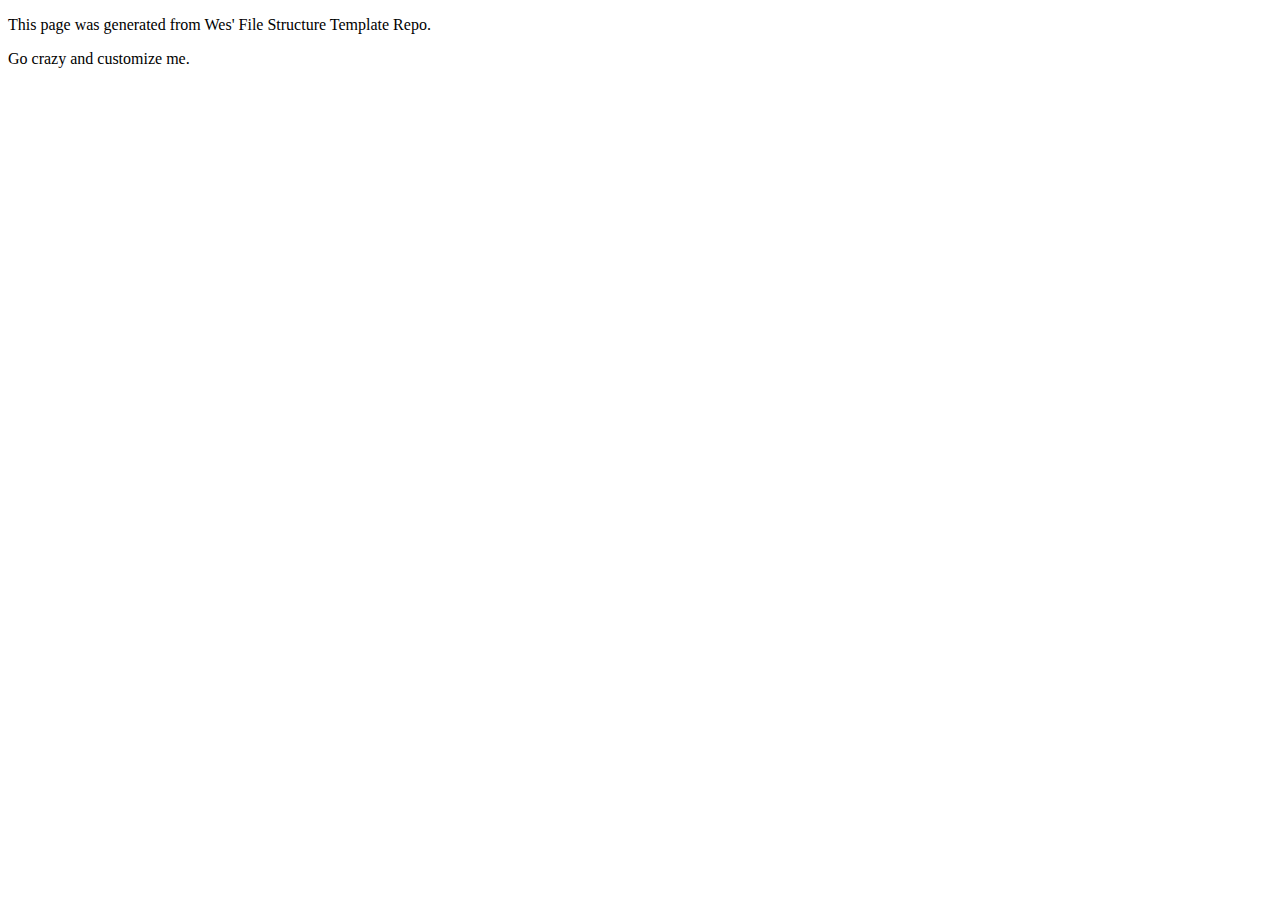
==== index.html @ 26d6c660 "Initial commit" ====
<!DOCTYPE html>
<html>
<head>
	<title>My_Name Homepage</title>
	<link rel="stylesheet" type="text/css" href="css/site.css">
</head>
<body>
	<main>
		<p>This page was generated from Wes' File Structure Template Repo.</p>
		
		<p>Go crazy and customize me.</p>
	</main>


</body>
</html>
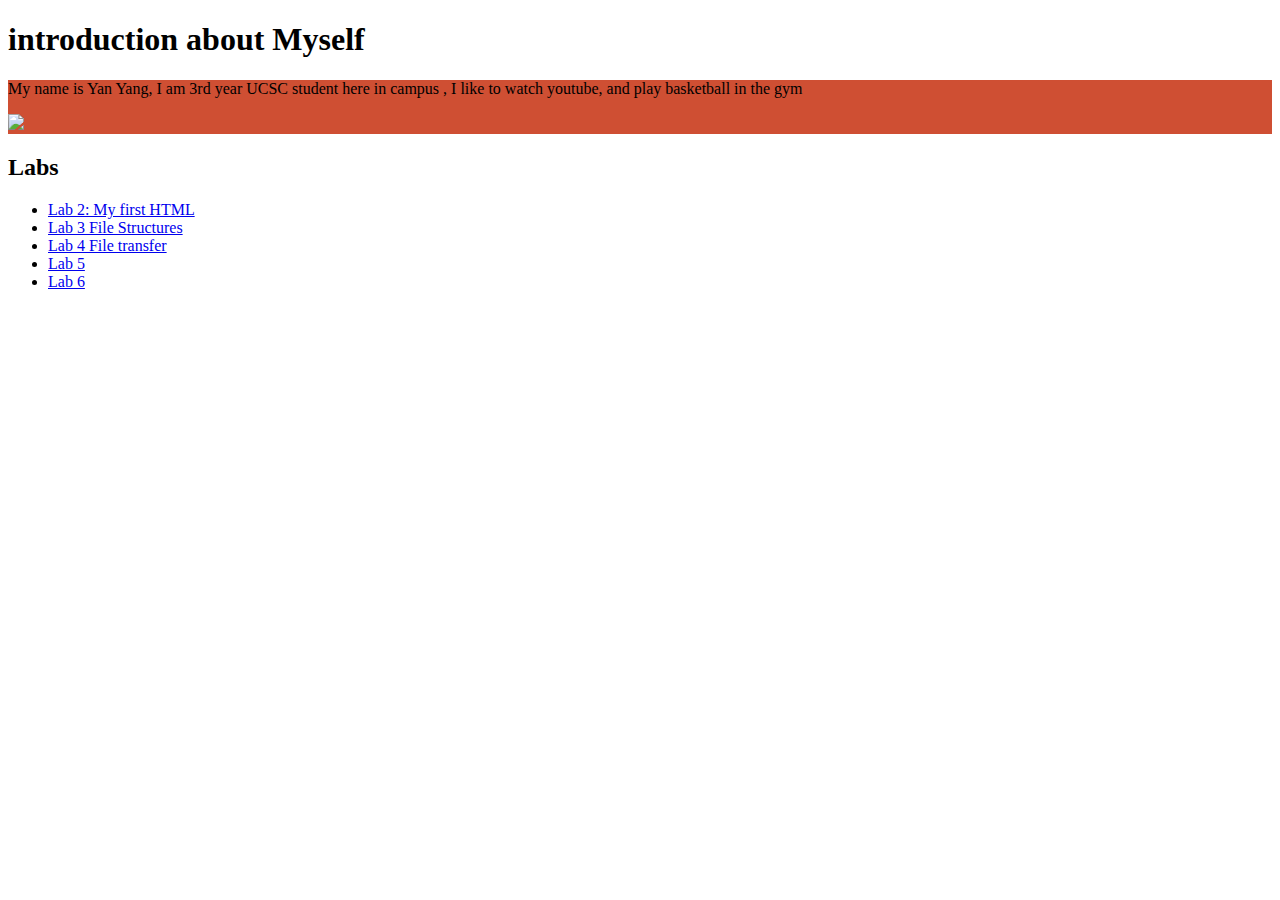
==== commit b4b2ebb2: "Add files via upload" ====
--- a/index.html
+++ b/index.html
@@ -1,16 +1,29 @@
-<!DOCTYPE html>
-<html>
-<head>
-	<title>My_Name Homepage</title>
-	<link rel="stylesheet" type="text/css" href="css/site.css">
-</head>
-<body>
-	<main>
-		<p>This page was generated from Wes' File Structure Template Repo.</p>
-		
-		<p>Go crazy and customize me.</p>
-	</main>
-
-
-</body>
-</html>
+<!DOCTYPE html>
+<html>
+<head>
+	<title>My Homepage</title>
+
+
+	<link rel="stylesheet" type="text/css" href="../css/site.css">
+	<link rel="stylesheet" type="text/css" href="css/lab.css">
+</head>
+<body>
+<main>
+<h1> introduction about Myself</h1>
+<div style="background-color:#CF4F33">
+    <P>My name is Yan Yang, I am 3rd year UCSC student here in campus , I like to watch youtube, and play basketball in the gym </p>
+			<img id="my-portrait" img src="img/selfie.jpg"  width=500px/>
+</div>
+    <div class="assignment major-section">
+			<h2> Labs</h2>
+			<ul>
+				<li><a href="lab2/index.html">Lab 2: My first HTML</a></li>
+				<li><a href="lab3/index.html">Lab 3 File Structures</a></li>
+				<li><a href="lab4/index.html">Lab 4 File transfer</a></li>
+				<li><a href="lab5/index.html">Lab 5</a></li>
+				<li><a href="lab6/index.html">Lab 6</a></li>
+			</ul>
+		</div>
+	</main>
+</body>
+</html>
--- a/css/site.css
+++ b/css/site.css
@@ -0,0 +1,3 @@
+#my-portrait {
+    width: 500px;
+}
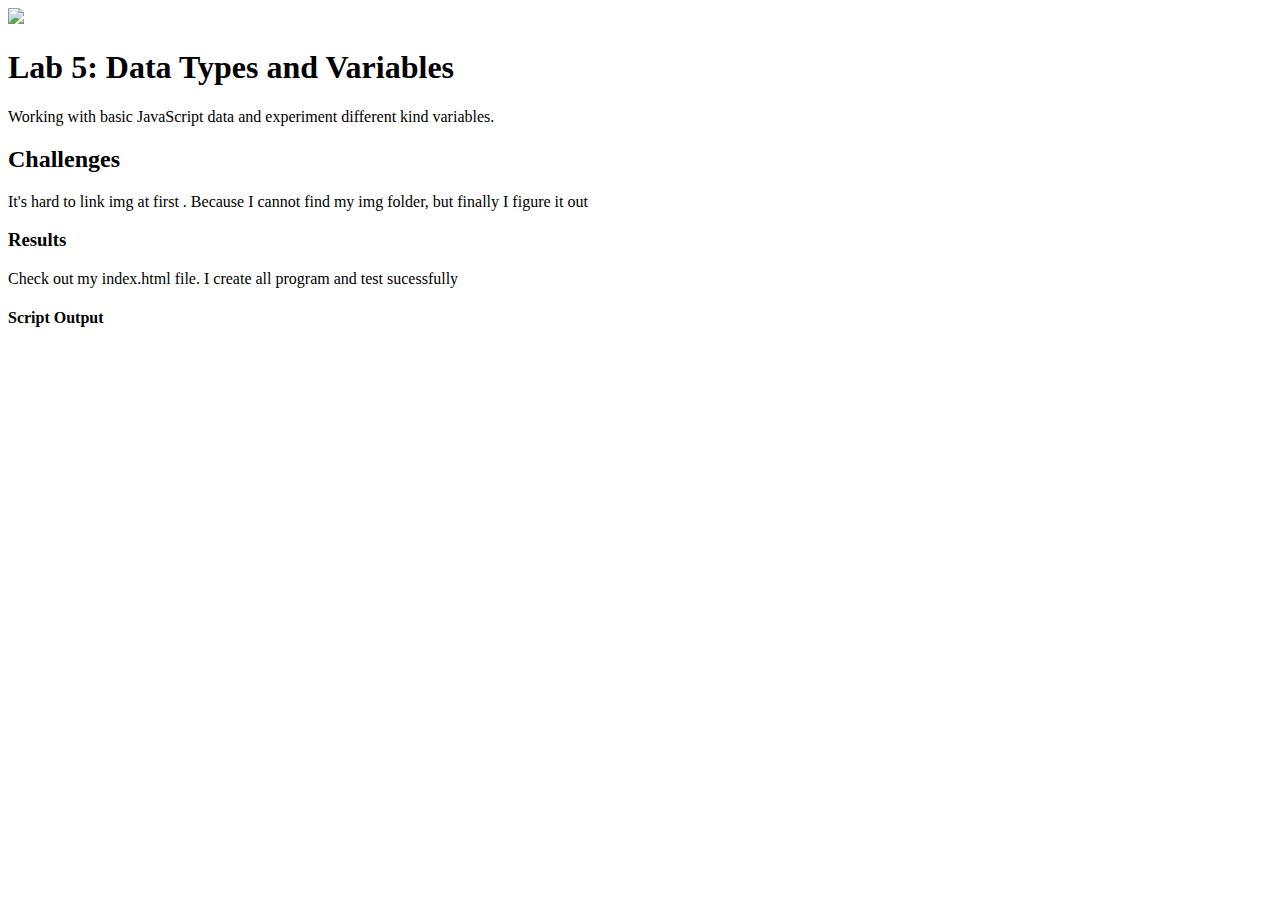
==== commit ae282163: "Add files via upload" ====
--- a/index.html
+++ b/index.html
@@ -1,29 +1,25 @@
 <!DOCTYPE html>
 <html>
 <head>
-	<title>My Homepage</title>
-
-
+	<title>Lab 5: Data Types and Variables</title>
 	<link rel="stylesheet" type="text/css" href="../css/site.css">
 	<link rel="stylesheet" type="text/css" href="css/lab.css">
 </head>
 <body>
-<main>
-<h1> introduction about Myself</h1>
-<div style="background-color:#CF4F33">
-    <P>My name is Yan Yang, I am 3rd year UCSC student here in campus , I like to watch youtube, and play basketball in the gym </p>
-			<img id="my-portrait" img src="img/selfie.jpg"  width=500px/>
+		<div id="content">
+			<img src="img/F8.jpg" width=650>
+			<h1>Lab 5: Data Types and Variables</h1>
+			<p>Working with basic JavaScript data and experiment different kind variables.</P>
+			<h2>Challenges</h2>
+			<p>It's hard to link img at first . Because I cannot find my img folder, but finally I figure it out</p>
+			<h3>Results</h3>
+			<p>Check out my index.html file. I create all program and test sucessfully</p>
+			<div>
+				<h4>Script Output</h4>
+<div class=output>
+			 <script type="text/javascript" src="js/lab.js"></script>
 </div>
-    <div class="assignment major-section">
-			<h2> Labs</h2>
-			<ul>
-				<li><a href="lab2/index.html">Lab 2: My first HTML</a></li>
-				<li><a href="lab3/index.html">Lab 3 File Structures</a></li>
-				<li><a href="lab4/index.html">Lab 4 File transfer</a></li>
-				<li><a href="lab5/index.html">Lab 5</a></li>
-				<li><a href="lab6/index.html">Lab 6</a></li>
-			</ul>
 		</div>
-	</main>
+				</script>
 </body>
 </html>
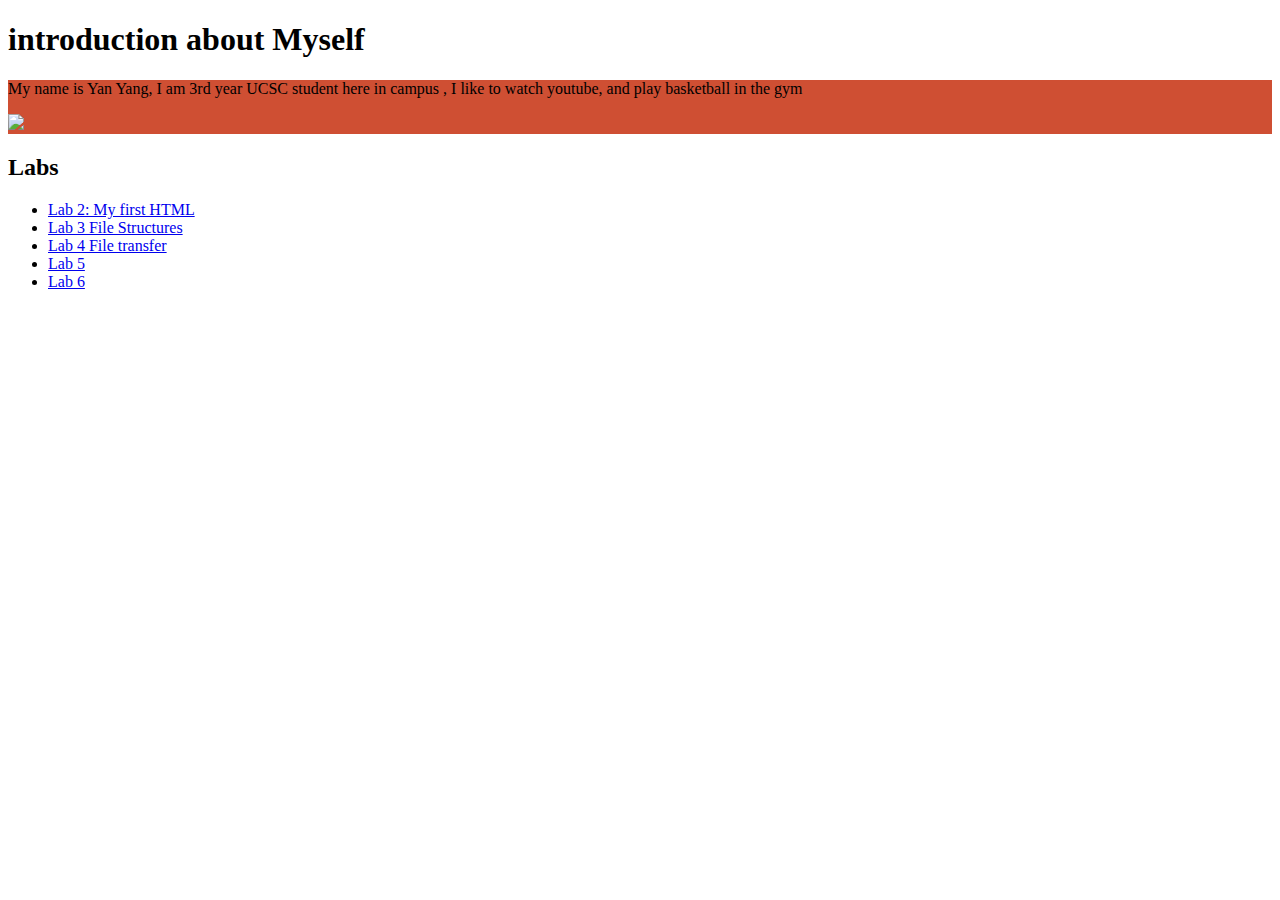
==== commit aa873775: "Add files via upload" ====
--- a/index.html
+++ b/index.html
@@ -1,25 +1,29 @@
 <!DOCTYPE html>
 <html>
 <head>
-	<title>Lab 5: Data Types and Variables</title>
+	<title>My Homepage</title>
+
+
 	<link rel="stylesheet" type="text/css" href="../css/site.css">
 	<link rel="stylesheet" type="text/css" href="css/lab.css">
 </head>
 <body>
-		<div id="content">
-			<img src="img/F8.jpg" width=650>
-			<h1>Lab 5: Data Types and Variables</h1>
-			<p>Working with basic JavaScript data and experiment different kind variables.</P>
-			<h2>Challenges</h2>
-			<p>It's hard to link img at first . Because I cannot find my img folder, but finally I figure it out</p>
-			<h3>Results</h3>
-			<p>Check out my index.html file. I create all program and test sucessfully</p>
-			<div>
-				<h4>Script Output</h4>
-<div class=output>
-			 <script type="text/javascript" src="js/lab.js"></script>
+<main>
+<h1> introduction about Myself</h1>
+<div style="background-color:#CF4F33">
+    <P>My name is Yan Yang, I am 3rd year UCSC student here in campus , I like to watch youtube, and play basketball in the gym </p>
+			<img id="my-portrait" img src="img/selfie.jpg"  width=500px/>
 </div>
+    <div class="assignment major-section">
+			<h2> Labs</h2>
+			<ul>
+				<li><a href="lab2/index.html">Lab 2: My first HTML</a></li>
+				<li><a href="lab3/index.html">Lab 3 File Structures</a></li>
+				<li><a href="lab4/index.html">Lab 4 File transfer</a></li>
+				<li><a href="lab5/index.html">Lab 5</a></li>
+				<li><a href="lab6/index.html">Lab 6</a></li>
+			</ul>
 		</div>
-				</script>
+	</main>
 </body>
 </html>
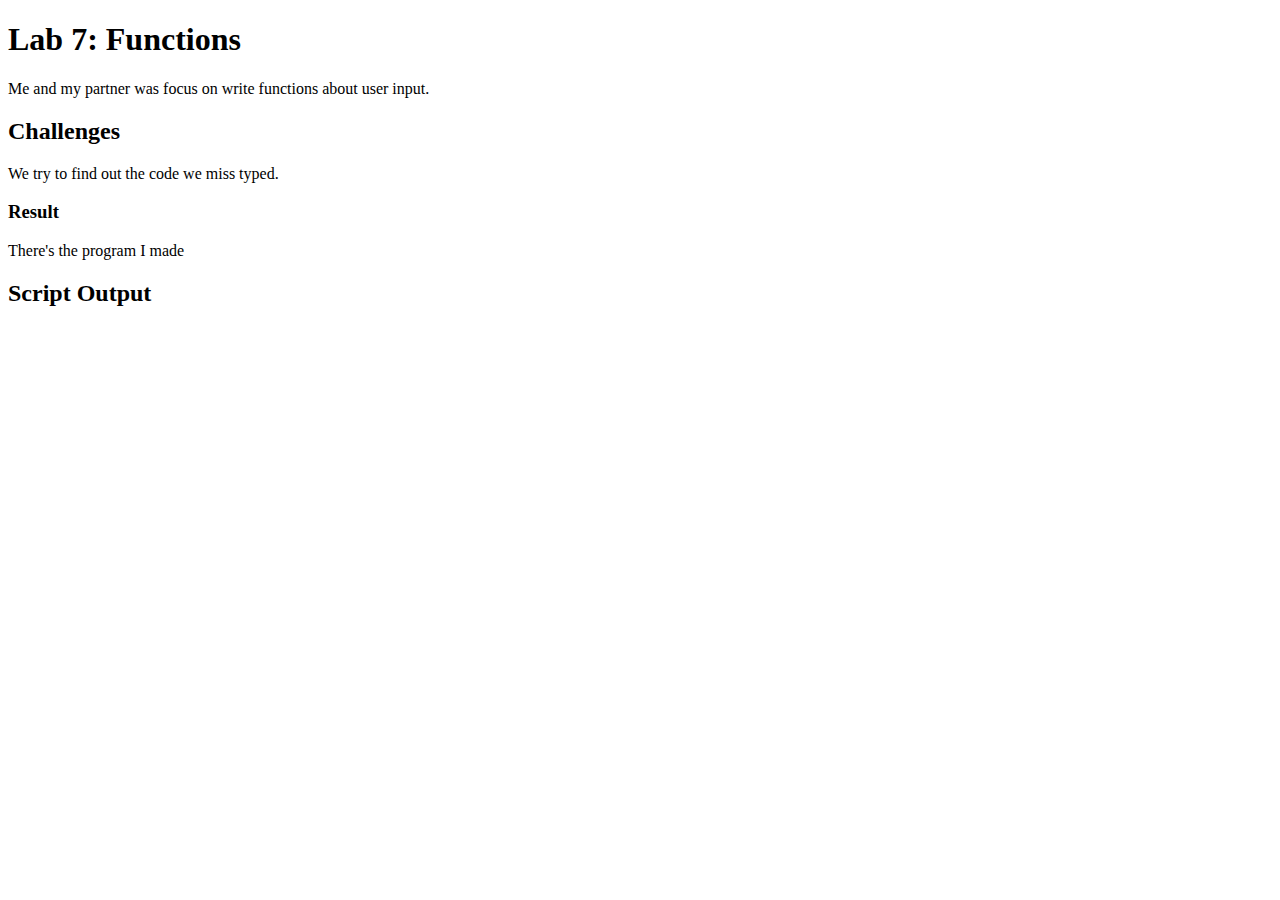
==== commit 5d2f7725: "Add files via upload" ====
--- a/index.html
+++ b/index.html
@@ -1,29 +1,22 @@
 <!DOCTYPE html>
 <html>
 <head>
-	<title>My Homepage</title>
-
-
+	<title>Lab 7- function</title>
 	<link rel="stylesheet" type="text/css" href="../css/site.css">
 	<link rel="stylesheet" type="text/css" href="css/lab.css">
 </head>
 <body>
-<main>
-<h1> introduction about Myself</h1>
-<div style="background-color:#CF4F33">
-    <P>My name is Yan Yang, I am 3rd year UCSC student here in campus , I like to watch youtube, and play basketball in the gym </p>
-			<img id="my-portrait" img src="img/selfie.jpg"  width=500px/>
+ <div id="content">
+	 <h1>Lab 7: Functions</h1>
+	 <p>Me and my partner was focus on write functions about user input.</p>
+	 <h2>Challenges</h2>
+	 <p> We try to find out the code we miss typed.</p>
+	 <h3>Result</h3>
+	 <p>There's the program I made</p>
+	 <div class="output">
+        <h2>Script Output</h2>
+        <script src="js/lab.js"></script>
+    </div>
 </div>
-    <div class="assignment major-section">
-			<h2> Labs</h2>
-			<ul>
-				<li><a href="lab2/index.html">Lab 2: My first HTML</a></li>
-				<li><a href="lab3/index.html">Lab 3 File Structures</a></li>
-				<li><a href="lab4/index.html">Lab 4 File transfer</a></li>
-				<li><a href="lab5/index.html">Lab 5</a></li>
-				<li><a href="lab6/index.html">Lab 6</a></li>
-			</ul>
-		</div>
-	</main>
 </body>
 </html>
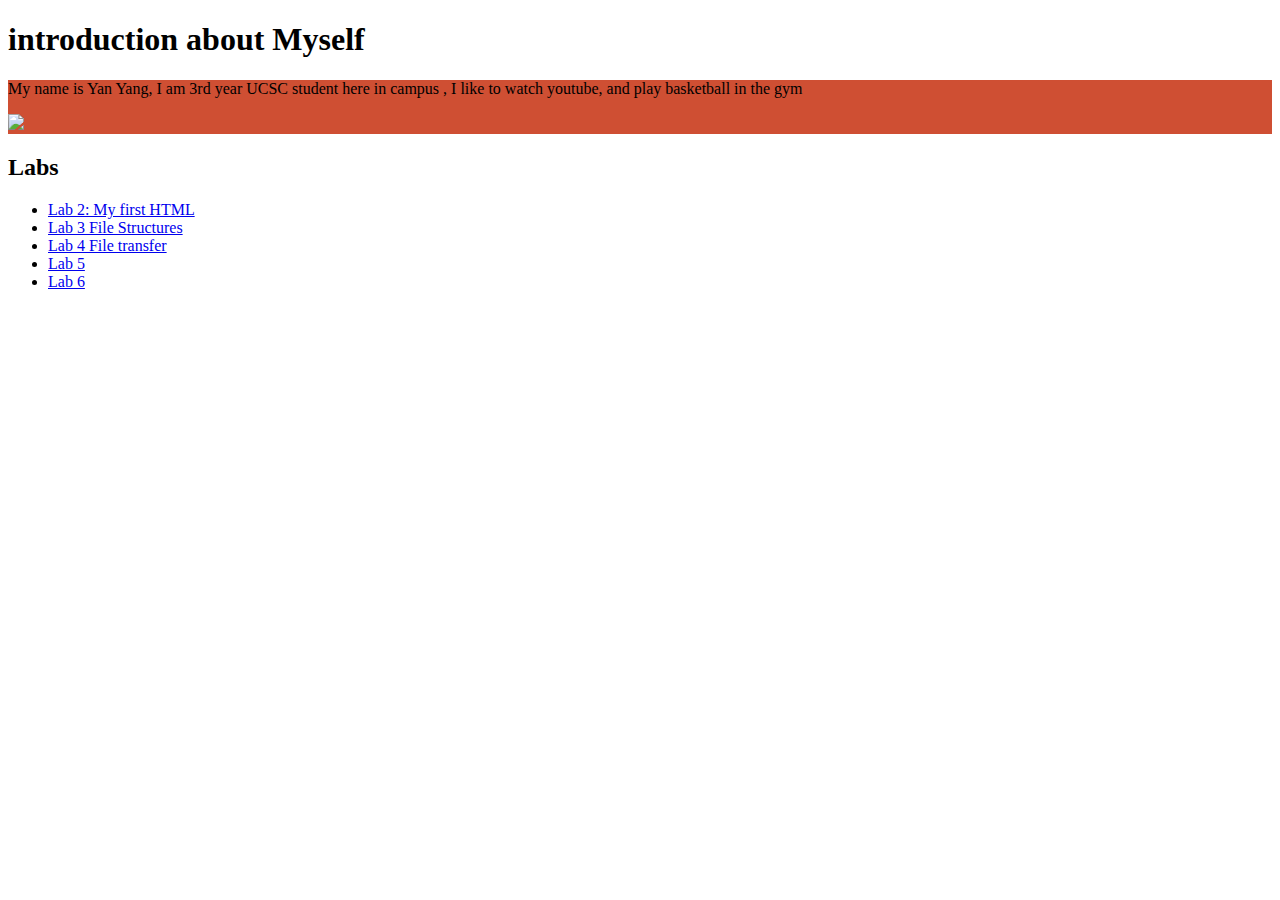
==== commit 0a30d400: "Add files via upload" ====
--- a/index.html
+++ b/index.html
@@ -1,22 +1,29 @@
 <!DOCTYPE html>
 <html>
 <head>
-	<title>Lab 7- function</title>
+	<title>My Homepage</title>
+
+
 	<link rel="stylesheet" type="text/css" href="../css/site.css">
 	<link rel="stylesheet" type="text/css" href="css/lab.css">
 </head>
 <body>
- <div id="content">
-	 <h1>Lab 7: Functions</h1>
-	 <p>Me and my partner was focus on write functions about user input.</p>
-	 <h2>Challenges</h2>
-	 <p> We try to find out the code we miss typed.</p>
-	 <h3>Result</h3>
-	 <p>There's the program I made</p>
-	 <div class="output">
-        <h2>Script Output</h2>
-        <script src="js/lab.js"></script>
-    </div>
+<main>
+<h1> introduction about Myself</h1>
+<div style="background-color:#CF4F33">
+    <P>My name is Yan Yang, I am 3rd year UCSC student here in campus , I like to watch youtube, and play basketball in the gym </p>
+			<img id="my-portrait" img src="img/selfie.jpg"  width=500px/>
 </div>
+    <div class="assignment major-section">
+			<h2> Labs</h2>
+			<ul>
+				<li><a href="lab2/index.html">Lab 2: My first HTML</a></li>
+				<li><a href="lab3/index.html">Lab 3 File Structures</a></li>
+				<li><a href="lab4/index.html">Lab 4 File transfer</a></li>
+				<li><a href="lab5/index.html">Lab 5</a></li>
+				<li><a href="lab6/index.html">Lab 6</a></li>
+			</ul>
+		</div>
+	</main>
 </body>
 </html>
